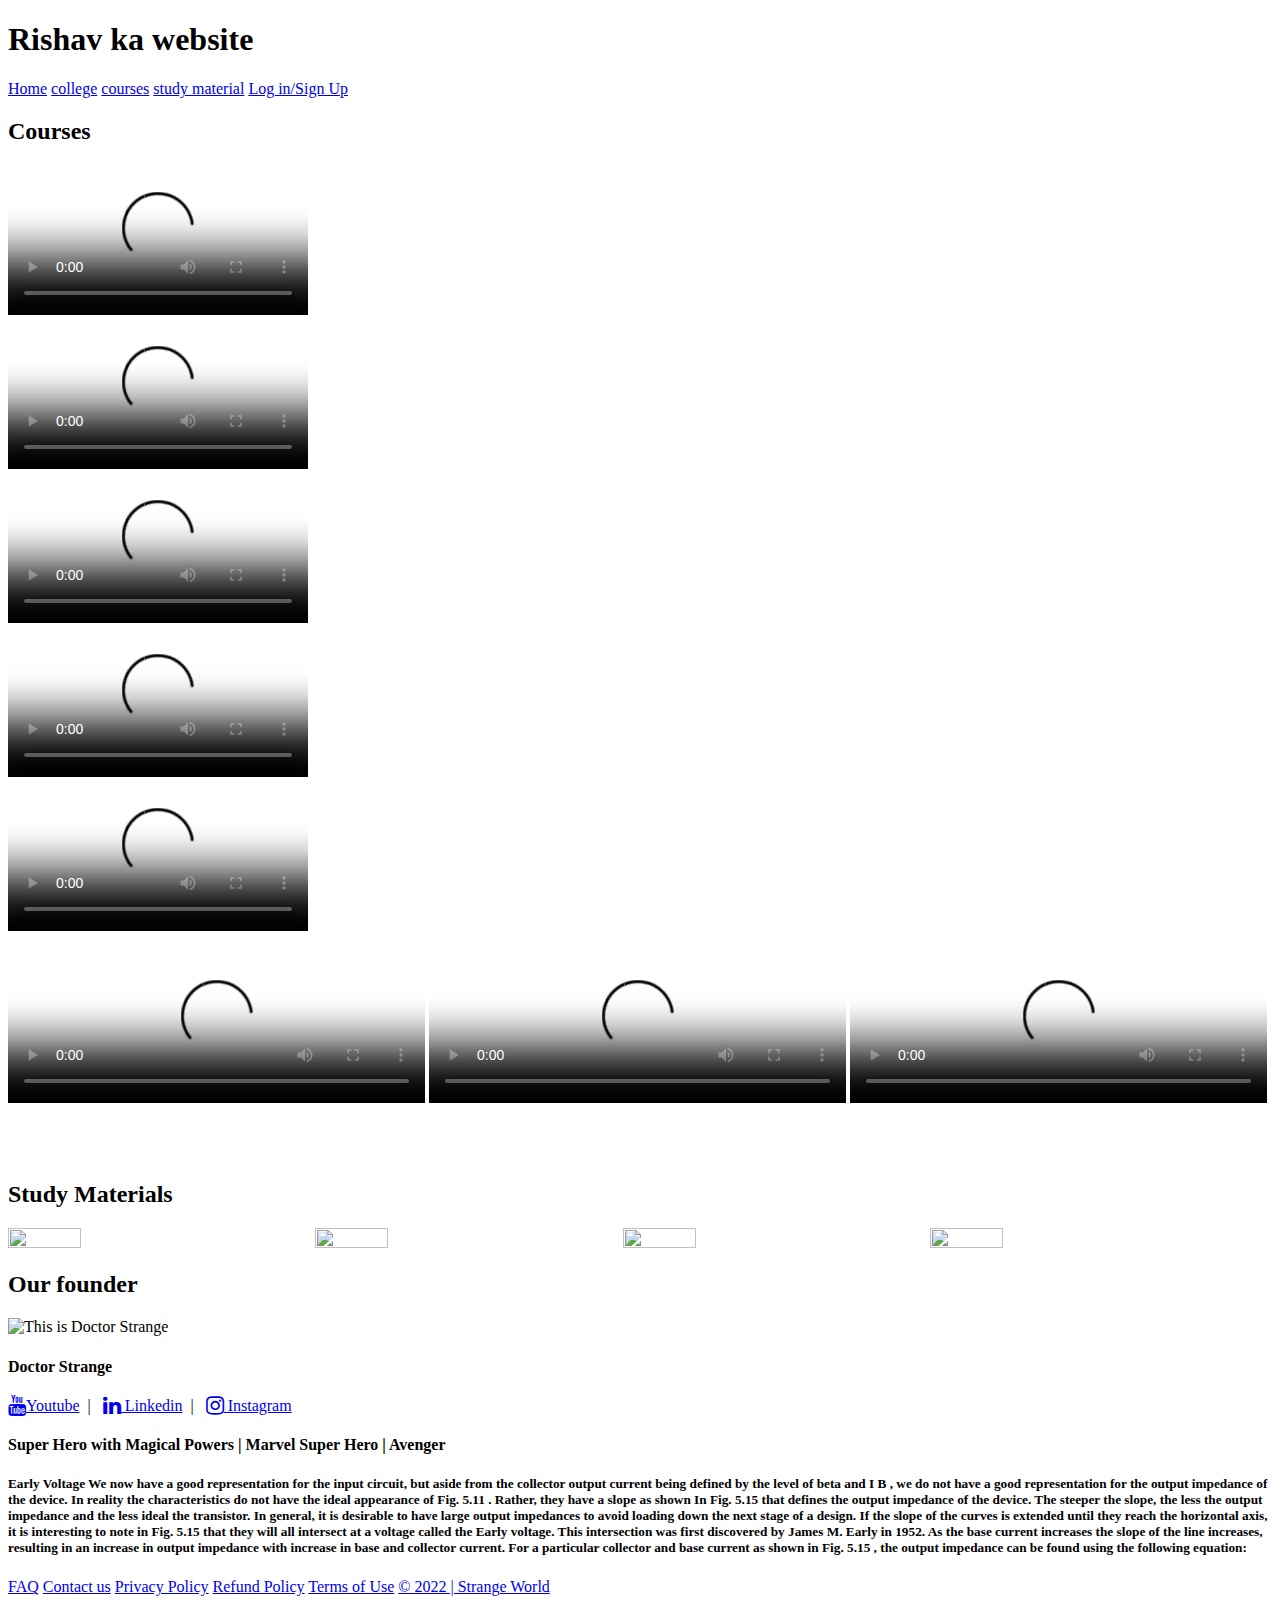
==== Rishavkiwebsite.html @ ae97715c "Add files via upload" ====
<!DOCTYPE html>
<html lang="en">
<head>
    <meta charset="UTF-8">
    <meta http-equiv="X-UA-Compatible" content="IE=edge">
    <meta name="viewport" content="width=device-width, initial-scale=1.0">
    <title>My Webpage | Home </title>
    <link rel="apple-touch-icon" sizes="180x180" href="./icon/favicon/apple-touch-icon.png">
    <link rel="icon" type="image/png" sizes="32x32" href="./icon/favicon/favicon-32x32.png">
    <link rel="icon" type="image/png" sizes="16x16" href="./icon/favicon/favicon-16x16.png">
    <link rel="manifest" href="./icon/favicon/site.webmanifest">
    <link rel="stylesheet" href="https://unpkg.com/flickity@2/dist/flickity.min.css">
    <link rel="stylesheet" href="https://cdnjs.cloudflare.com/ajax/libs/font-awesome/4.7.0/css/font-awesome.min.css">
    <link rel="stylesheet" href="style/style.css">
</head>
<body>
    <header>
        <h1>Rishav ka website</h1>
    </header>

    <nav>
        <a class="menu-btn" href="#">Home</a>
        <a class="menu-btn" href="#">college</a>
        <a class="menu-btn" href="#">courses</a>
        <a class="menu-btn" href="#">study material</a>
        <a class="menu-btn flex-item" href="#">Log in/Sign Up</a>
    </nav>
    
    <main>
        <section>
            <h2><span>Courses</span></h2>
            <div class="carousel" data-flickity='{ "wrapAround": true }'>
                <div class="carousel-cell"><video src="vdo/vdo.mp4" poster="img/img.png" controls></video></div>
                <div class="carousel-cell"><video src="vdo/vdo.mp4"  poster="img/img.png" controls></video></div>
                <div class="carousel-cell"><video src="vdo/vdo.mp4"  poster="img/img.png" controls></video></div>
                <div class="carousel-cell"><video src="vdo/vdo.mp4"  poster="img/img.png" controls></video></div>
                <div class="carousel-cell"><video src="vdo/vdo.mp4"  poster="img/img.png" controls></video></div>
            </div>
            <br>
            <video src="vdo/vdo.mp4" width="33%" poster="img/img.png" controls></video>
            <video src="vdo/vdo.mp4" width="33%" poster="img/img.png" controls></video>
            <video src="vdo/vdo.mp4" width="33%" poster="img/img.png" controls></video>
        </section>

        <section>
            <iframe width="33%" height="50" src="https://www.youtube.com/embed/5ms10_sHCnU" title="YouTube video player" frameborder="0" allow="accelerometer; autoplay; clipboard-write; encrypted-media; gyroscope; picture-in-picture" allowfullscreen></iframe>
            <iframe width="33%" height="50" src="https://www.youtube.com/embed/5ms10_sHCnU" title="YouTube video player" frameborder="0" allow="accelerometer; autoplay; clipboard-write; encrypted-media; gyroscope; picture-in-picture" allowfullscreen></iframe>
            <iframe width="33%" height="50" src="https://www.youtube.com/embed/5ms10_sHCnU" title="YouTube video player" frameborder="0" allow="accelerometer; autoplay; clipboard-write; encrypted-media; gyroscope; picture-in-picture" allowfullscreen></iframe>
        </section>

        <section>
            <h2>Study Materials</h2>
            <a target="_blank" href="notes/1.pdf"><img src="img/img.png" alt="" width="24%" height="60%"></a>
            <a target="_blank" href="notes/1.pdf"><img src="img/img.png" alt="" width="24%" height="60%"></a>
            <a target="_blank" href="notes/1.pdf"><img src="img/img.png" alt="" width="24%" height="60%"></a>
            <a target="_blank" href="notes/1.pdf"><img src="img/img.png" alt="" width="24%" height="60%"></a>
        </section>

        <section>
            <h2>
                Our founder
            </h2>
            <img class="profile-img" src="img/img.png" alt="This is Doctor Strange" width="400">
            <h4 class="profile-name">Doctor Strange</h4>
            
            <div class="sm-handle">
                <a href="https://www.youtube.com/" target="_blank" rel="noopener noreferrer" class="yt-handle"><i class="fa fa-youtube fa-lg"></i>Youtube</a>&nbsp;&nbsp;|&nbsp;&nbsp;
                <a href="https://www.youtube.com/" target="_blank" rel="noopener noreferrer" class="in-handle"><i class="fa fa-linkedin fa-lg"></i> Linkedin</a>&nbsp;&nbsp;|&nbsp;&nbsp;
                <a href="https://www.youtube.com/" target="_blank" rel="noopener noreferrer" class="insta-handle"><i class="fa fa-instagram fa-lg"></i> Instagram</a>&nbsp;&nbsp;
            </div>

            <div class="about_us">
                <h4 class="about_title">Super Hero with Magical Powers | Marvel Super Hero | Avenger</h4>
                <h5 class="about_content"> Early Voltage 
                We now have a good representation for the input circuit, but aside from the collector output current being defined by the level of beta and I B , we do not have a good representation 
                for the output impedance of the device. In reality the characteristics do not have the ideal 
                appearance of Fig. 5.11 . Rather, they have a slope as shown In Fig. 5.15 that defines the 
                output impedance of the device. The steeper the slope, the less the output impedance and 
                the less ideal the transistor. In general, it is desirable to have large output impedances to 
                avoid loading down the next stage of a design. If the slope of the curves is extended until 
                they reach the horizontal axis, it is interesting to note in Fig. 5.15 that they will all intersect 
                at a voltage called the Early voltage. This intersection was first discovered by James M. 
                Early in 1952. As the base current increases the slope of the line increases, resulting in an 
                increase in output impedance with increase in base and collector current. For a particular 
                collector and base current as shown in Fig. 5.15 , the output impedance can be found using 
                the following equation:</h5>
            </div>
        </section>

        
    </main>

    <footer>
        <a class="menu-btn" href="#">FAQ</a>
        <a class="menu-btn" href="#">Contact us</a>
        <a class="menu-btn" href="#">Privacy Policy</a>
        <a class="menu-btn" href="#">Refund Policy</a>
        <a class="menu-btn" href="#">Terms of Use</a>
        <a class="copyright menu-btn" href="#">&copy; 2022 | Strange World</a>
    </footer>
    <script src="https://unpkg.com/flickity@2/dist/flickity.pkgd.min.js"></script>

</body>
</html>
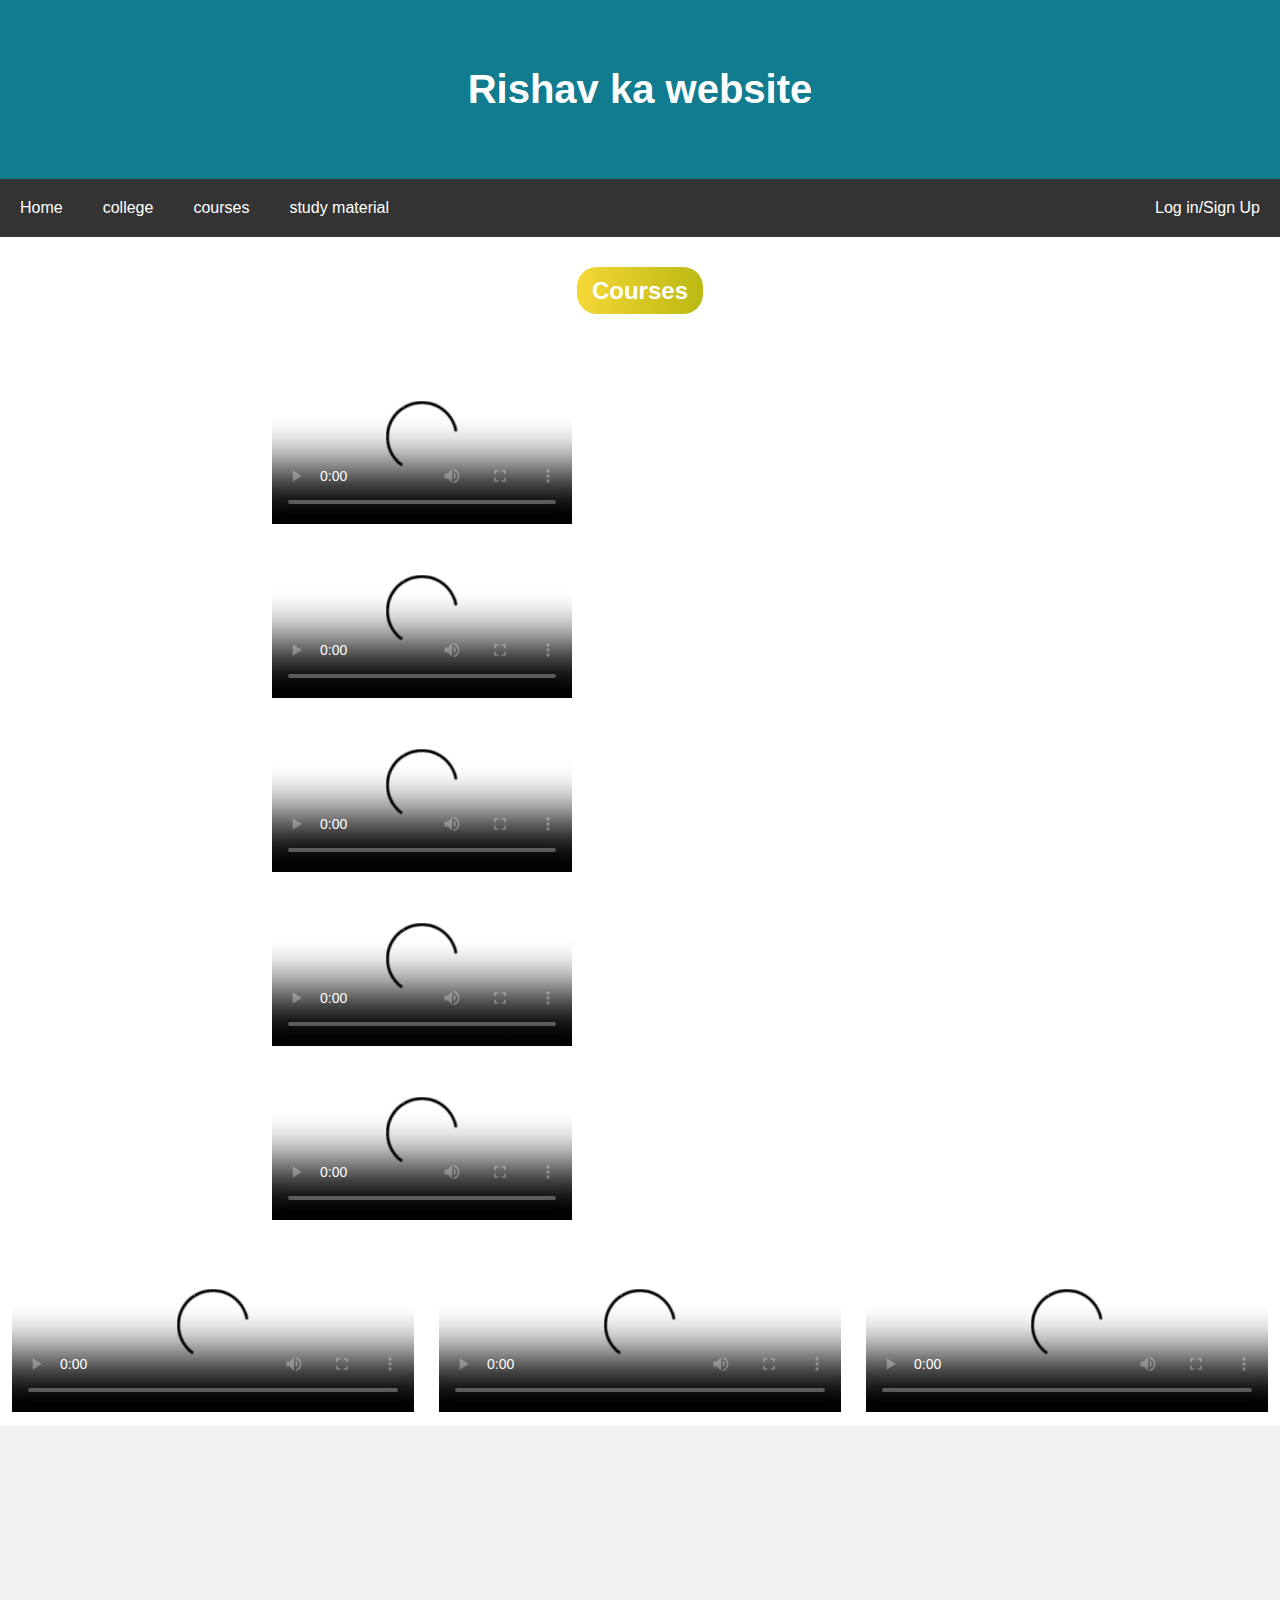
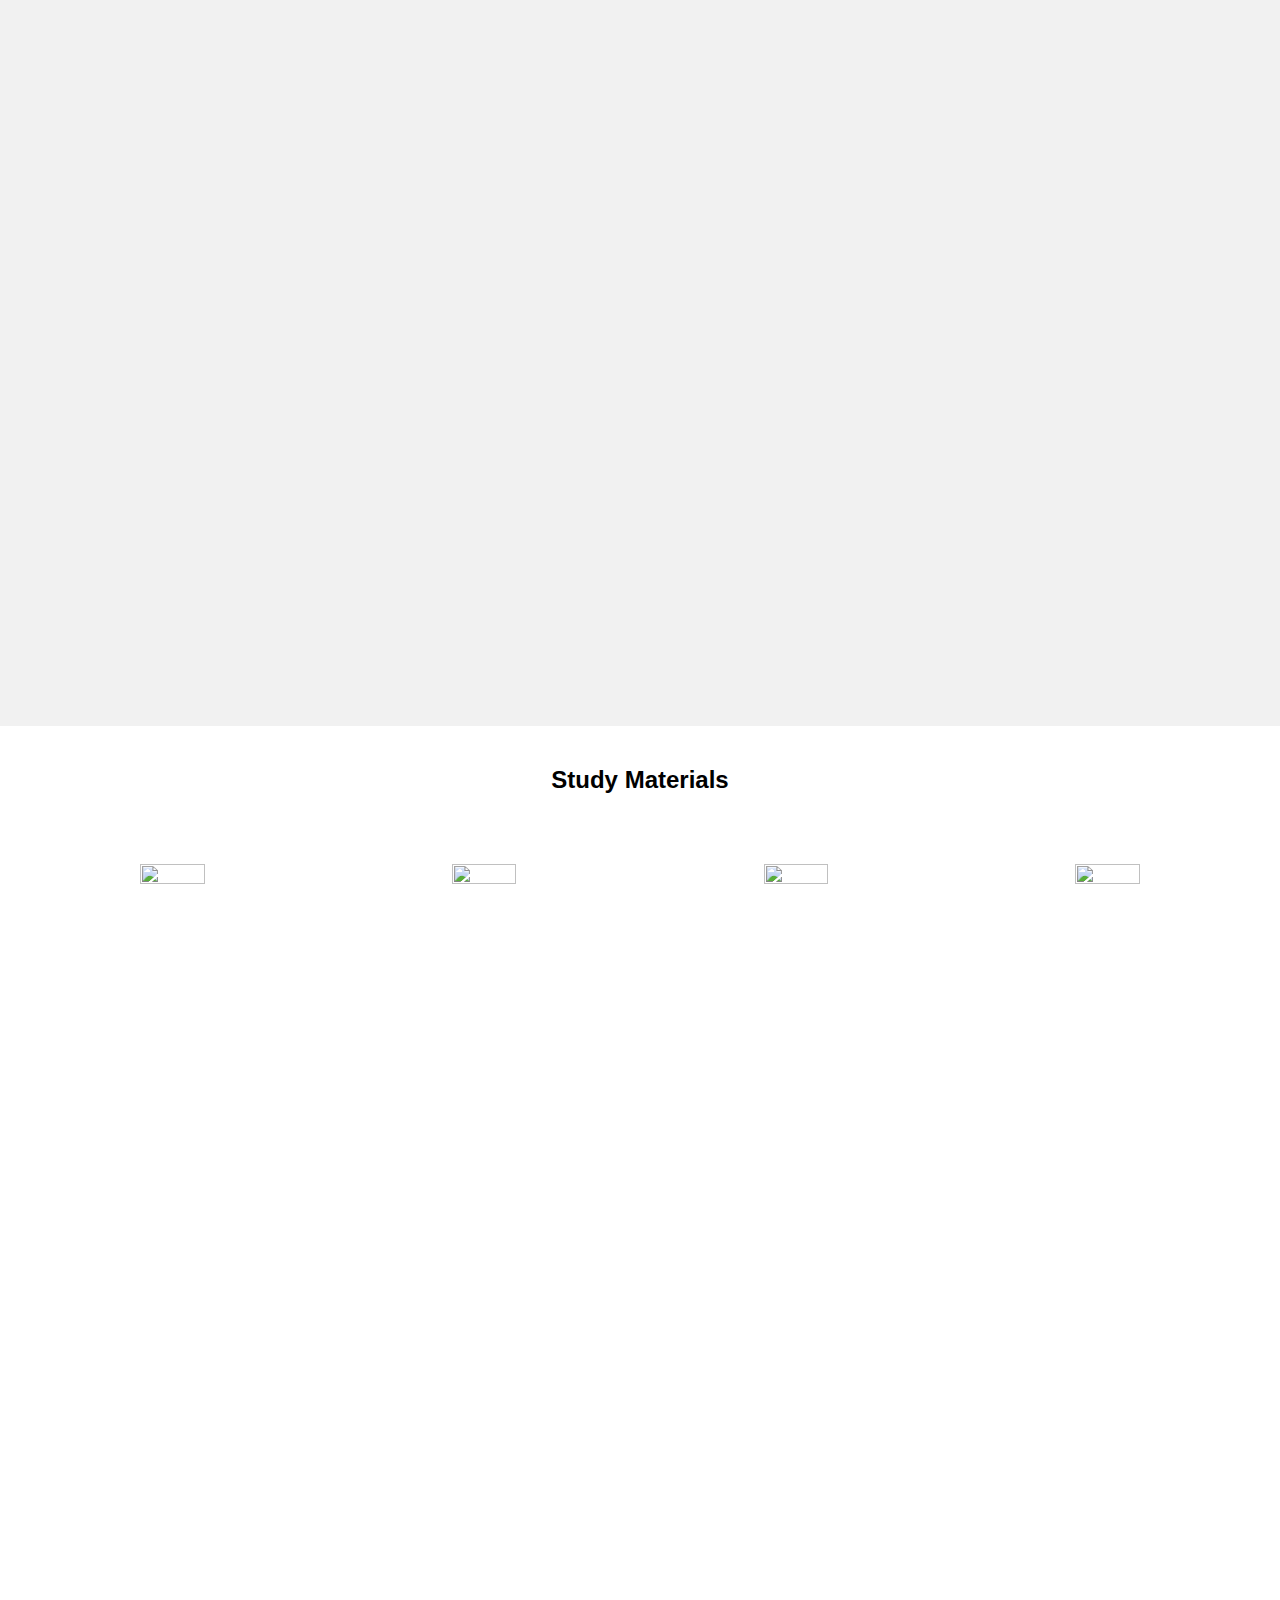
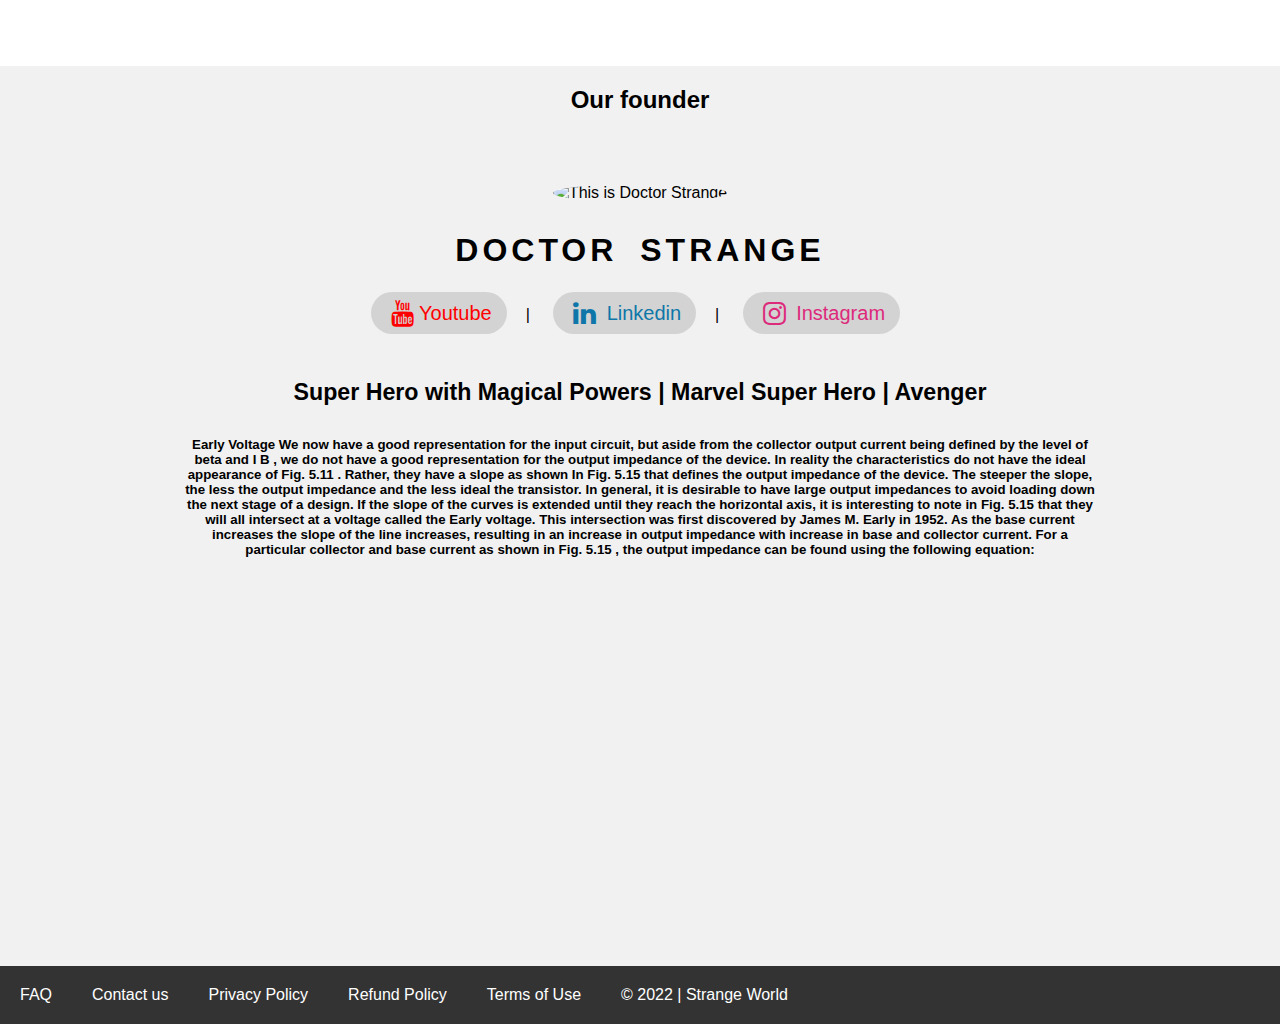
==== commit 4ccc59f2: "Update Rishavkiwebsite.html" ====
--- a/Rishavkiwebsite.html
+++ b/Rishavkiwebsite.html
@@ -11,7 +11,7 @@
     <link rel="manifest" href="./icon/favicon/site.webmanifest">
     <link rel="stylesheet" href="https://unpkg.com/flickity@2/dist/flickity.min.css">
     <link rel="stylesheet" href="https://cdnjs.cloudflare.com/ajax/libs/font-awesome/4.7.0/css/font-awesome.min.css">
-    <link rel="stylesheet" href="style/style.css">
+    <link rel="stylesheet" href="style.css">
 </head>
 <body>
     <header>
@@ -101,4 +101,4 @@
     <script src="https://unpkg.com/flickity@2/dist/flickity.pkgd.min.js"></script>
 
 </body>
-</html>+</html>
--- a/style.css
+++ b/style.css
@@ -0,0 +1,181 @@
+* {                     /*to select all the selectors at the same time.*/
+    box-sizing: border-box;
+    list-style: none;
+}
+
+body {
+    margin: 0px;
+    font-family: -apple-system, BlinkMacSystemFont, 'Segoe UI', Roboto, Oxygen, Ubuntu, Cantarell, 'Open Sans', 'Helvetica Neue', sans-serif;
+}
+
+header h1 {
+    text-align: center;
+    font-size: 40px;
+    color: white;
+}
+
+header {
+    padding: 40px;
+    background-color: rgb(17, 124, 143);
+}
+
+nav, footer {
+    display: flex;
+    background-color: #333;
+    /* overflow: hidden; */
+}
+
+footer a ,nav a {
+    display: block;    /*new*/
+    text-decoration: none;
+    padding: 20px;
+    text-align: center;
+    float: left;
+    color: white;
+}
+
+main {
+    background-color: white;
+    text-align: center;
+}
+
+h2 {
+    padding: 20px;
+}
+
+section:nth-child(even) {
+    background-color: rgb(241, 241, 241);
+}
+
+section {
+    min-height: 100vh;
+}
+
+video {
+    padding: 10px;
+}
+
+iframe {
+    height: 75vh;
+    padding: 0px 5px;
+}
+
+img {
+    padding: 10px 20px;
+}
+
+section h5 {
+    margin:0px 130px;
+}
+
+
+
+
+h2{
+    padding-bottom: 40px;    /*new*/
+}
+
+.copyright{         /*new*/
+    float: right;
+}
+
+.flex-item{
+    margin-left: auto;
+}
+
+.menu-btn:hover{
+    background-color: white;
+    color: black;
+}
+
+section h2 span{
+    background: linear-gradient(to right,#f5d837,#bbb812);
+    padding: 10px 15px;
+    border-radius: 20px;
+    color: white;
+}
+
+
+* { box-sizing: border-box; }
+
+body { font-family: sans-serif; }
+
+
+
+.carousel-cell {     /*for slider type design just below the heading1....donw by using tool FLICKITY*/
+    width: 66%;
+    margin-right: 10px;
+    border-radius: 5px;
+    
+}
+
+.carousel-cell video {
+    max-width: 100%;
+}
+
+.profile-img{
+    border-radius: 50%;
+}
+.profile-name{
+    font-size: 2em;
+    font-weight: 900;
+    letter-spacing: 4px;
+    word-spacing: 10px;
+    text-transform: uppercase;
+    margin: 20px 0px 30px 0px;
+}
+
+.sm-handle a {
+    background-color: rgb(125 125 125 /  25%);
+    padding: 10px 15px;
+    border-radius: 30px;
+    margin: 5px 10px;
+    text-decoration: none;
+    font-size: 1.25em;
+}
+
+.sm-handle a:hover{
+    background-color: rgb(30 30 30 /25%);
+}
+
+.sm-handle a i {
+    margin: 5px;
+}
+
+.yt-handle{
+    color: #FF0000 ;
+}
+
+.in-handle{
+    color: #0e76a8 ;
+}
+
+.insta-handle{
+    color: #dd2a7b ;
+}
+
+.about_us{
+    margin: 50px;
+}
+
+.about_title{
+    font-size: 1.45em;
+    padding: 0px 10px;
+}
+
+
+.about_content{
+    font-weight: 900;
+    padding-bottom:10px 0px 20px 0px ;
+
+}
+
+@media  screen and (max-width:700px) {    /*new*/
+    footer,nav{
+        flex-direction: column;
+        padding: 10px 0px;
+    }
+    .flex-item{
+        margin-left: 0;
+    }
+}
